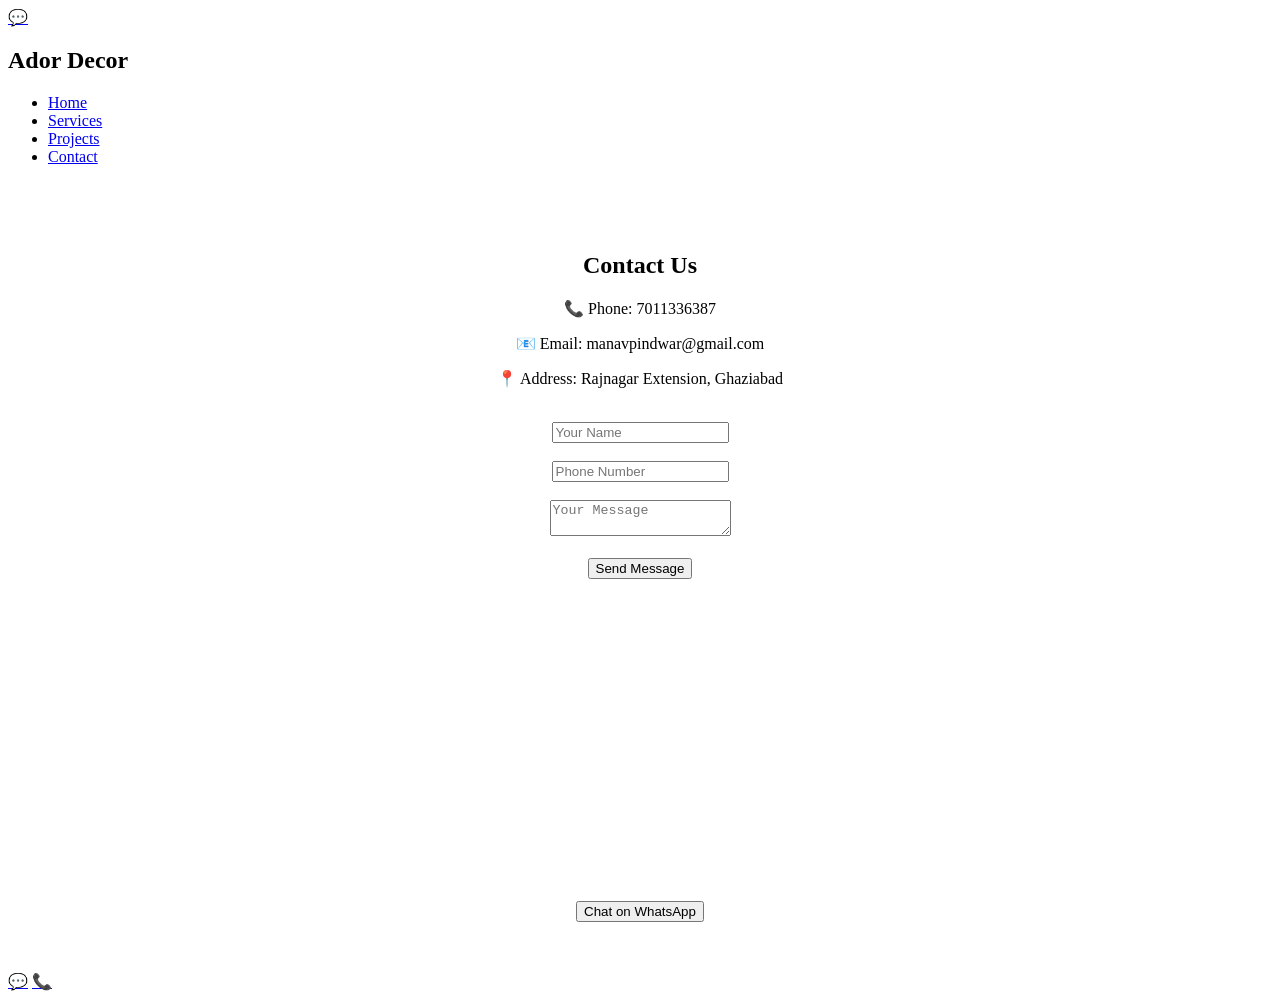
==== templates/contact.html @ 11223a05 "Create contact.html" ====
<!DOCTYPE html>
<html>

<head>
    <title>Contact - Ador Decor</title>
    <link rel="stylesheet" href="{{ url_for('static', filename='style.css') }}">
</head>
<a href="https://wa.me/917011336387" class="whatsapp-float" target="_blank">
    💬
</a>

<body>

    <!-- Navbar -->
    <nav>
        <h2>Ador Decor</h2>
        <ul>
            <li><a href="/">Home</a></li>
            <li><a href="/services">Services</a></li>
            <li><a href="/projects">Projects</a></li>
            <li><a href="/contact">Contact</a></li>
        </ul>
    </nav>

    <!-- Contact Section -->
    <section class="contact" style="padding:50px; text-align:center;">
        <h1>Contact Us</h1>

        <p>📞 Phone: 7011336387</p>
        <p>📧 Email: manavpindwar@gmail.com</p>
        <p>📍 Address: Rajnagar Extension, Ghaziabad</p>

        <br>

        <form action="/submit" method="POST">
            <input type="text" name="name" placeholder="Your Name" required><br><br>
            <input type="text" name="phone" placeholder="Phone Number" required><br><br>
            <textarea name="message" placeholder="Your Message"></textarea><br><br>

            <button type="submit">Send Message</button>
        </form>
        <br>
        <iframe src="https://maps.google.com/maps?q=Rajnagar%20Extension%20Ghaziabad&output=embed" width="100%"
            height="300" style="border:0;" loading="lazy">
        </iframe>


        <br>

        <!-- WhatsApp Button -->
        <a href="https://wa.me/917011336387" target="_blank">
            <button>Chat on WhatsApp</button>
        </a>

    </section>
    <a href="https://wa.me/917011336387" class="whatsapp-float">💬</a>
    <a href="tel:7011336387" class="call-float">📞</a>

</body>

</html>
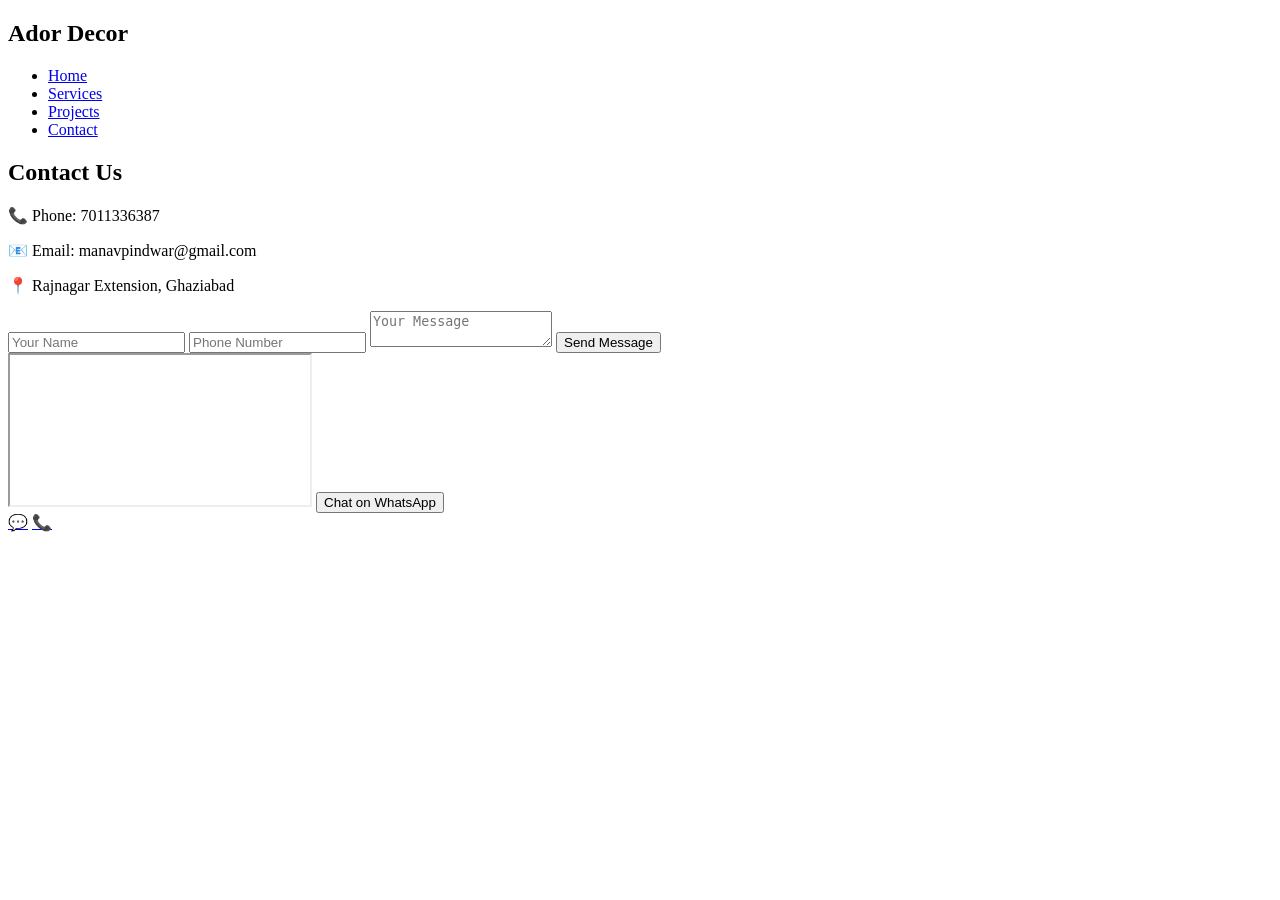
==== commit a2548768: "Create contact.html" ====
--- a/templates/contact.html
+++ b/templates/contact.html
@@ -3,15 +3,12 @@
 
 <head>
     <title>Contact - Ador Decor</title>
+    <meta name="viewport" content="width=device-width, initial-scale=1.0">
     <link rel="stylesheet" href="{{ url_for('static', filename='style.css') }}">
 </head>
-<a href="https://wa.me/917011336387" class="whatsapp-float" target="_blank">
-    💬
-</a>
 
 <body>
 
-    <!-- Navbar -->
     <nav>
         <h2>Ador Decor</h2>
         <ul>
@@ -22,37 +19,29 @@
         </ul>
     </nav>
 
-    <!-- Contact Section -->
-    <section class="contact" style="padding:50px; text-align:center;">
+    <section class="contact">
+
         <h1>Contact Us</h1>
 
         <p>📞 Phone: 7011336387</p>
         <p>📧 Email: manavpindwar@gmail.com</p>
-        <p>📍 Address: Rajnagar Extension, Ghaziabad</p>
-
-        <br>
+        <p>📍 Rajnagar Extension, Ghaziabad</p>
 
         <form action="/submit" method="POST">
-            <input type="text" name="name" placeholder="Your Name" required><br><br>
-            <input type="text" name="phone" placeholder="Phone Number" required><br><br>
-            <textarea name="message" placeholder="Your Message"></textarea><br><br>
-
+            <input type="text" name="name" placeholder="Your Name" required>
+            <input type="text" name="phone" placeholder="Phone Number" required>
+            <textarea name="message" placeholder="Your Message"></textarea>
             <button type="submit">Send Message</button>
         </form>
-        <br>
-        <iframe src="https://maps.google.com/maps?q=Rajnagar%20Extension%20Ghaziabad&output=embed" width="100%"
-            height="300" style="border:0;" loading="lazy">
-        </iframe>
 
+        <iframe src="https://maps.google.com/maps?q=Rajnagar%20Extension%20Ghaziabad&output=embed"></iframe>
 
-        <br>
-
-        <!-- WhatsApp Button -->
         <a href="https://wa.me/917011336387" target="_blank">
             <button>Chat on WhatsApp</button>
         </a>
 
     </section>
+
     <a href="https://wa.me/917011336387" class="whatsapp-float">💬</a>
     <a href="tel:7011336387" class="call-float">📞</a>
 
